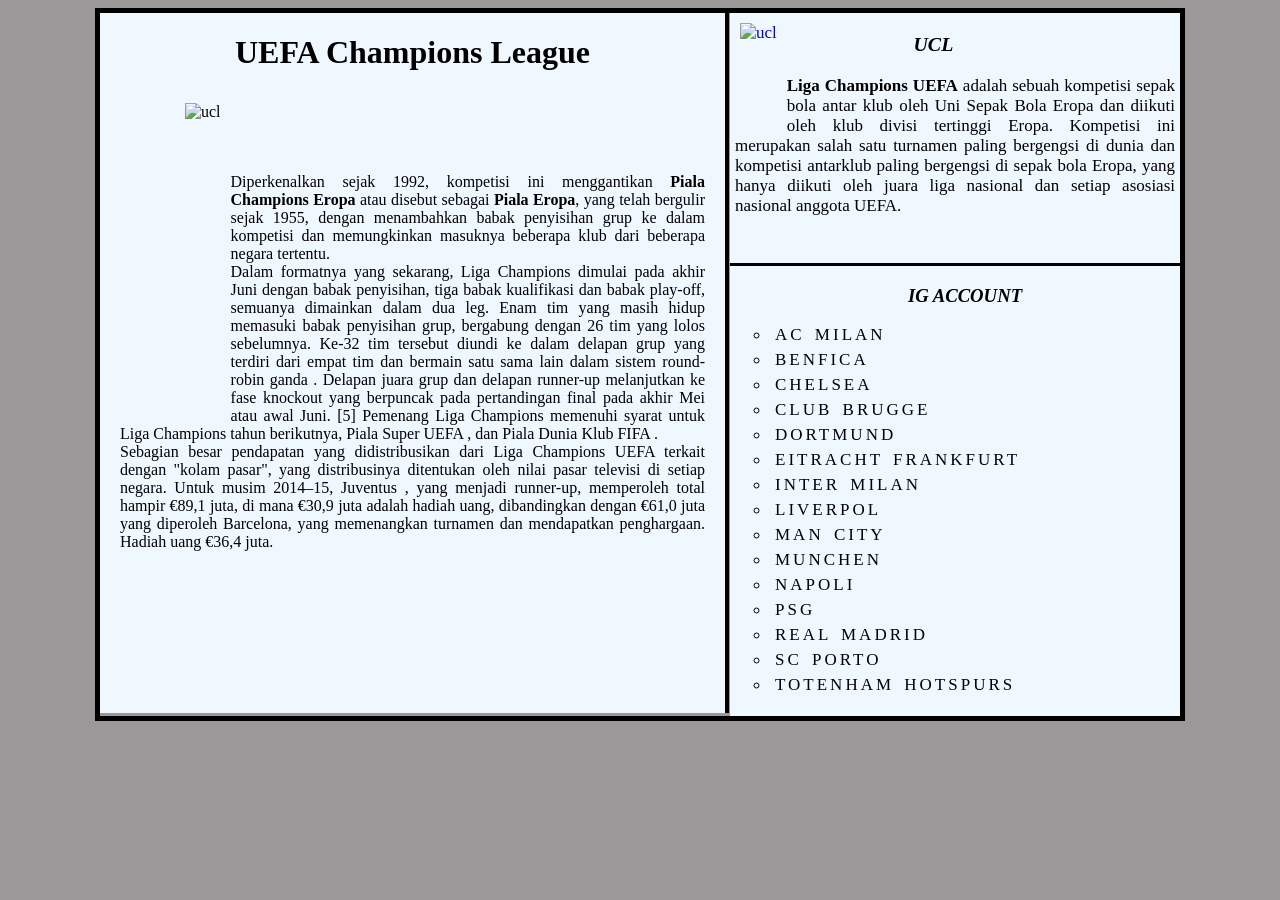
==== index.html @ a823a4a8 "Add files via upload" ====
<!DOCTYPE html>
<html>
    <head>
        <title>Latihan 2</title>
        <link rel="stylesheet" href="latihan.css">
    </head>
    <body>
        <div class="container cf">
            <div class="pertama">
                <h1>UEFA Champions League</h1>
                <div class="gambar2">
                    <img src="../webpj/img/ucl-konten.jpg" alt="ucl"  class="gmb2">
                </div>
                <p class="kucl">Diperkenalkan sejak 1992, kompetisi ini menggantikan <b>Piala Champions Eropa</b> atau disebut sebagai <b>Piala 
                    Eropa</b>, yang telah bergulir sejak 1955, dengan menambahkan babak penyisihan grup ke dalam kompetisi dan 
                    memungkinkan masuknya beberapa klub dari beberapa negara tertentu. <br>
                    Dalam formatnya yang sekarang, Liga Champions dimulai pada akhir Juni dengan babak penyisihan, tiga
                    babak kualifikasi dan babak play-off, semuanya dimainkan dalam dua leg. Enam tim yang masih hidup
                    memasuki babak penyisihan grup, bergabung dengan 26 tim yang lolos sebelumnya. Ke-32 tim tersebut
                    diundi ke dalam delapan grup yang terdiri dari empat tim dan bermain satu sama lain dalam sistem
                    round-robin ganda . Delapan juara grup dan delapan runner-up melanjutkan ke fase knockout yang
                    berpuncak pada pertandingan final pada akhir Mei atau awal Juni. [5] Pemenang Liga Champions memenuhi
                    syarat untuk Liga Champions tahun berikutnya, Piala Super UEFA , dan Piala Dunia Klub FIFA . <br>
                    Sebagian besar pendapatan yang didistribusikan dari Liga Champions UEFA terkait dengan "kolam pasar", 
                    yang distribusinya ditentukan oleh nilai pasar televisi di setiap negara. Untuk musim 2014–15, Juventus , 
                    yang menjadi runner-up, memperoleh total hampir €89,1 juta, di mana €30,9 juta adalah hadiah uang, dibandingkan 
                    dengan €61,0 juta yang diperoleh Barcelona, ​​yang memenangkan turnamen dan mendapatkan penghargaan. Hadiah uang 
                    €36,4 juta.
                </p>
            </div>
            <div class="bio">
                <div class="gambar">
                    <a href="https://en.wikipedia.org/wiki/UEFA_Champions_League" target="blank">
                        <img src="../webpj/img/logo-ucl.png" alt="ucl" class="gmb">
                    </a>
                </div>
                <h3 class="ucl">UCL</h3>
                <p><b>Liga Champions UEFA</b> adalah sebuah kompetisi sepak bola antar klub oleh Uni Sepak Bola Eropa
                    dan diikuti oleh klub divisi tertinggi Eropa. Kompetisi ini merupakan salah satu turnamen paling
                    bergengsi di dunia dan kompetisi antarklub paling bergengsi di sepak bola Eropa, yang hanya diikuti
                    oleh juara liga nasional dan setiap asosiasi nasional anggota UEFA.
                </p>
            </div>
            <div class="kedua">
                <h3 class="ig">IG ACCOUNT</h3> 
                <ul class="namaig">
                    <li type="circle"><a href="https://www.instagram.com/acmilan/?hl=en" target="blank" class="acm">AC MILAN</a></li>
                    <li type="circle"><a href="https://www.instagram.com/slbenfica/?hl=en" target="blank" class="bfc">BENFICA</a></li>
                    <li type="circle"><a href="https://www.instagram.com/chelseafc/?hl=en" target="blank" class="chealse">CHELSEA</a></li>
                    <li type="circle"><a href="https://www.instagram.com/clubbrugge/?hl=en" target="blank" class="brg">CLUB BRUGGE</a></li>
                    <li type="circle"><a href="https://www.instagram.com/bvb09/?hl=en" target="blank" class="mnc">DORTMUND</a></li>
                    <li type="circle"><a href="https://www.instagram.com/eintrachtfrankfurt/?hl=en" target="blank" class="frank">EITRACHT FRANKFURT</a></li>
                    <li type="circle"><a href="https://www.instagram.com/inter/?hl=en" target="blank" class="inter">INTER MILAN</a></li>
                    <li type="circle"><a href="https://www.instagram.com/liverpoolfc/?hl=en" target="blank" class="liverpol">LIVERPOL</a></li>
                    <li type="circle"><a href="https://www.instagram.com/mancity/?hl=en" target="blank" class="city">MAN CITY</a></li>
                    <li type="circle"><a href="https://www.instagram.com/fcbayern/?hl=en" target="blank" class="munchen">MUNCHEN</a></li>
                    <li type="circle"><a href="https://www.instagram.com/officialsscnapoli/?hl=en" target="blank" class="napoli">NAPOLI</a></li>
                    <li type="circle"><a href="https://www.instagram.com/psg/?hl=en" target="blank" class="psg">PSG</a></li>
                    <li type="circle"><a href="https://www.instagram.com/realmadrid/?hl=en" target="blank" class="realm">REAL MADRID</a></li>
                    <li type="circle"><a href="https://www.instagram.com/fcporto/?hl=en" target="blank" class="porto">SC PORTO</a></li>
                    <li type="circle"><a href="https://www.instagram.com/spursofficial/?hl=en" target="blank" class="totenham">TOTENHAM HOTSPURS</a></li>
                </ul>
            </div>
        </div>
    </body>
</html>
---- latihan.css ----
body {
    background-color: rgb(154, 152, 152);
}
.container {
    width: 1080px;
    margin: auto;
    border: 5px solid black;
}

.pertama {
    width: 625px;
    height: 700px;
    background-color: aliceblue;
    float:  left;
    border-right: 4px solid black;
    overflow: scroll;
}

.bio {
    width: 450px;
    height: 250px;
    background-color: aliceblue;
    font-family: 'Times New Roman', Times, serif;
    font-size: 17px;
    float: right;
}

.kedua {
    width: 450px;
    height: 450px;
    background-color: aliceblue;
    float: right;
    border-top: 3px solid black;
}

.gambar {
    object-fit: cover;
    
}

.gmb {
    height: 100px;
    margin: 10px 10px;
    float: left;
}
.gambar2 {
    object-fit: cover;
    text-align: center;
    margin-left: 75px;
}

.gmb2 {
    height: 300px;
    margin: 10px 10px;
    float: left;
}

h1 {
    text-align: center;
}

h3 {
    text-align: center;
    margin-left: 30px;
    font-family: Georgia, 'Times New Roman', Times, serif;
    font-style: italic;
}
.namaig li{
    padding-bottom: 5px;
}
.ig {
    margin-right: 10px;
}
.bio .ucl {
    margin-right: 100px;
}

p {
    margin-left: 5px;
    margin-right: 5px;
    text-align: justify;
}

.kedua a {
    word-spacing: 3px;
    letter-spacing: 3px;
    padding: 5px;
    text-decoration: none;
    font-size: 17px;
    color: black;
}

.city:hover {
    font-size: 20px;
    color: rgb(0, 251, 255);
}
.totenham:hover {
    font-size: 20px;
    color: gray;
}
.chealse:hover {
    font-size: 20px;
    color: blue;
}
.liverpol:hover {
    font-size: 20px;
    color: rgb(255, 0, 0);
}
.psg:hover {
    font-size: 20px;
    color: darkblue;
}
.brg:hover {
    font-size: 20px;
    color: rgb(0, 85, 255);
}
.frank:hover {
    font-size: 20px;
    color: rgb(255, 38, 0);
}
.acm:hover {
    font-size: 20px;
    color: red;
}
.inter:hover {
    font-size: 20px;
    color: rgb(0, 102, 255);
}
.juve:hover {
    font-size: 20px;
    color: rgba(255, 162, 0, 0.95);
}
.napoli:hover {
    font-size: 20px;
    color: rgb(0, 200, 255);
}
.realm:hover {
    font-size: 20px;
    color: rgb(194, 34, 194);
}
.barca:hover {
    font-size: 20px;
    color: rgb(255, 0, 0);
}
.sevilla:hover {
    font-size: 20px;
    color: rgb(238, 110, 6);
}
.atm:hover {
    font-size: 20px;
    color: rgb(241, 28, 0);
}
.bfc:hover {
    font-size: 20px;
    color: rgb(255, 39, 39);
}
.porto:hover {
    font-size: 20px;
    color: rgb(7, 208, 0);
}
.munchen:hover {
    font-size: 20px;
    color: rgb(255, 39, 39);
}
.mnc:hover {
    font-size: 20px;
    color: yellow;
}

.kucl {
    padding: 15px;
    padding-top: 80px;
}

.cf:before,
.cf:after {
    content: " "; /* 1 */
    display: table; /* 2 */
}

.cf:after {
    clear: both;
}

.cf {
    *zoom: 1;
}
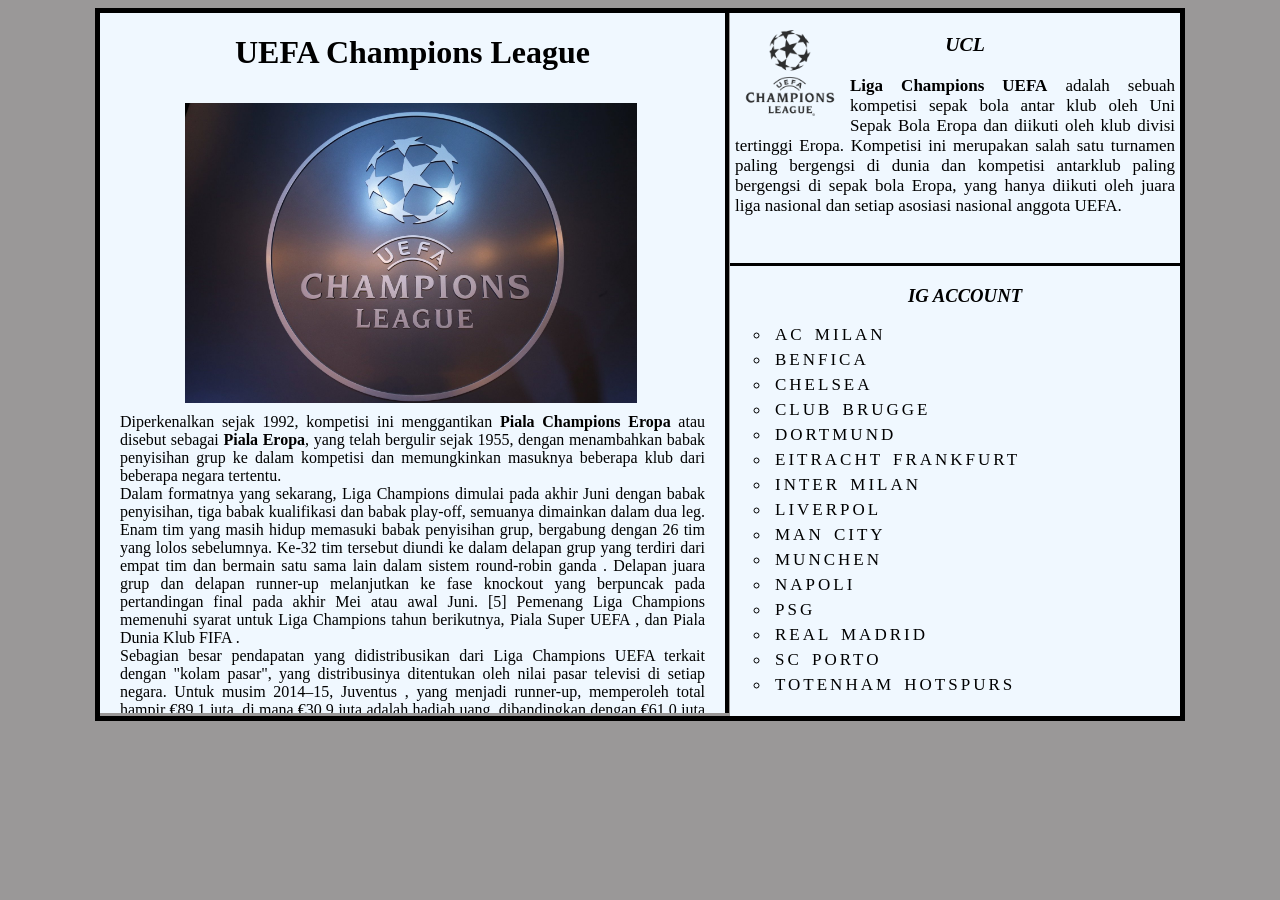
==== commit 2e7991c3: "Update index.html" ====
--- a/index.html
+++ b/index.html
@@ -2,14 +2,14 @@
 <html>
     <head>
         <title>Latihan 2</title>
-        <link rel="stylesheet" href="latihan.css">
+        <link rel="stylesheet" href="index.css">
     </head>
     <body>
         <div class="container cf">
             <div class="pertama">
                 <h1>UEFA Champions League</h1>
                 <div class="gambar2">
-                    <img src="../webpj/img/ucl-konten.jpg" alt="ucl"  class="gmb2">
+                    <img src="ucl-konten.jpg" alt="ucl"  class="gmb2">
                 </div>
                 <p class="kucl">Diperkenalkan sejak 1992, kompetisi ini menggantikan <b>Piala Champions Eropa</b> atau disebut sebagai <b>Piala 
                     Eropa</b>, yang telah bergulir sejak 1955, dengan menambahkan babak penyisihan grup ke dalam kompetisi dan 
@@ -31,7 +31,7 @@
             <div class="bio">
                 <div class="gambar">
                     <a href="https://en.wikipedia.org/wiki/UEFA_Champions_League" target="blank">
-                        <img src="../webpj/img/logo-ucl.png" alt="ucl" class="gmb">
+                        <img src="logo-ucl.png" alt="ucl" class="gmb">
                     </a>
                 </div>
                 <h3 class="ucl">UCL</h3>
@@ -63,4 +63,4 @@
             </div>
         </div>
     </body>
-</html>+</html>
--- a/index.css
+++ b/index.css
@@ -0,0 +1,187 @@
+body {
+    background-color: rgb(154, 152, 152);
+}
+.container {
+    width: 1080px;
+    margin: auto;
+    border: 5px solid black;
+}
+
+.pertama {
+    width: 625px;
+    height: 700px;
+    background-color: aliceblue;
+    float:  left;
+    border-right: 4px solid black;
+    overflow: scroll;
+}
+
+.bio {
+    width: 450px;
+    height: 250px;
+    background-color: aliceblue;
+    font-family: 'Times New Roman', Times, serif;
+    font-size: 17px;
+    float: right;
+}
+
+.kedua {
+    width: 450px;
+    height: 450px;
+    background-color: aliceblue;
+    float: right;
+    border-top: 3px solid black;
+}
+
+.gambar {
+    object-fit: cover;
+    
+}
+
+.gmb {
+    height: 100px;
+    margin: 10px 10px;
+    float: left;
+}
+.gambar2 {
+    object-fit: cover;
+    text-align: center;
+    margin-left: 75px;
+}
+
+.gmb2 {
+    height: 300px;
+    margin: 10px 10px;
+    float: left;
+}
+
+h1 {
+    text-align: center;
+}
+
+h3 {
+    text-align: center;
+    margin-left: 30px;
+    font-family: Georgia, 'Times New Roman', Times, serif;
+    font-style: italic;
+}
+.namaig li{
+    padding-bottom: 5px;
+}
+.ig {
+    margin-right: 10px;
+}
+.bio .ucl {
+    margin-right: 100px;
+}
+
+p {
+    margin-left: 5px;
+    margin-right: 5px;
+    text-align: justify;
+}
+
+.kedua a {
+    word-spacing: 3px;
+    letter-spacing: 3px;
+    padding: 5px;
+    text-decoration: none;
+    font-size: 17px;
+    color: black;
+}
+
+.city:hover {
+    font-size: 20px;
+    color: rgb(0, 251, 255);
+}
+.totenham:hover {
+    font-size: 20px;
+    color: gray;
+}
+.chealse:hover {
+    font-size: 20px;
+    color: blue;
+}
+.liverpol:hover {
+    font-size: 20px;
+    color: rgb(255, 0, 0);
+}
+.psg:hover {
+    font-size: 20px;
+    color: darkblue;
+}
+.brg:hover {
+    font-size: 20px;
+    color: rgb(0, 85, 255);
+}
+.frank:hover {
+    font-size: 20px;
+    color: rgb(255, 38, 0);
+}
+.acm:hover {
+    font-size: 20px;
+    color: red;
+}
+.inter:hover {
+    font-size: 20px;
+    color: rgb(0, 102, 255);
+}
+.juve:hover {
+    font-size: 20px;
+    color: rgba(255, 162, 0, 0.95);
+}
+.napoli:hover {
+    font-size: 20px;
+    color: rgb(0, 200, 255);
+}
+.realm:hover {
+    font-size: 20px;
+    color: rgb(194, 34, 194);
+}
+.barca:hover {
+    font-size: 20px;
+    color: rgb(255, 0, 0);
+}
+.sevilla:hover {
+    font-size: 20px;
+    color: rgb(238, 110, 6);
+}
+.atm:hover {
+    font-size: 20px;
+    color: rgb(241, 28, 0);
+}
+.bfc:hover {
+    font-size: 20px;
+    color: rgb(255, 39, 39);
+}
+.porto:hover {
+    font-size: 20px;
+    color: rgb(7, 208, 0);
+}
+.munchen:hover {
+    font-size: 20px;
+    color: rgb(255, 39, 39);
+}
+.mnc:hover {
+    font-size: 20px;
+    color: yellow;
+}
+
+.kucl {
+    padding: 15px;
+    padding-top: 80px;
+}
+
+.cf:before,
+.cf:after {
+    content: " "; /* 1 */
+    display: table; /* 2 */
+}
+
+.cf:after {
+    clear: both;
+}
+
+.cf {
+    *zoom: 1;
+}
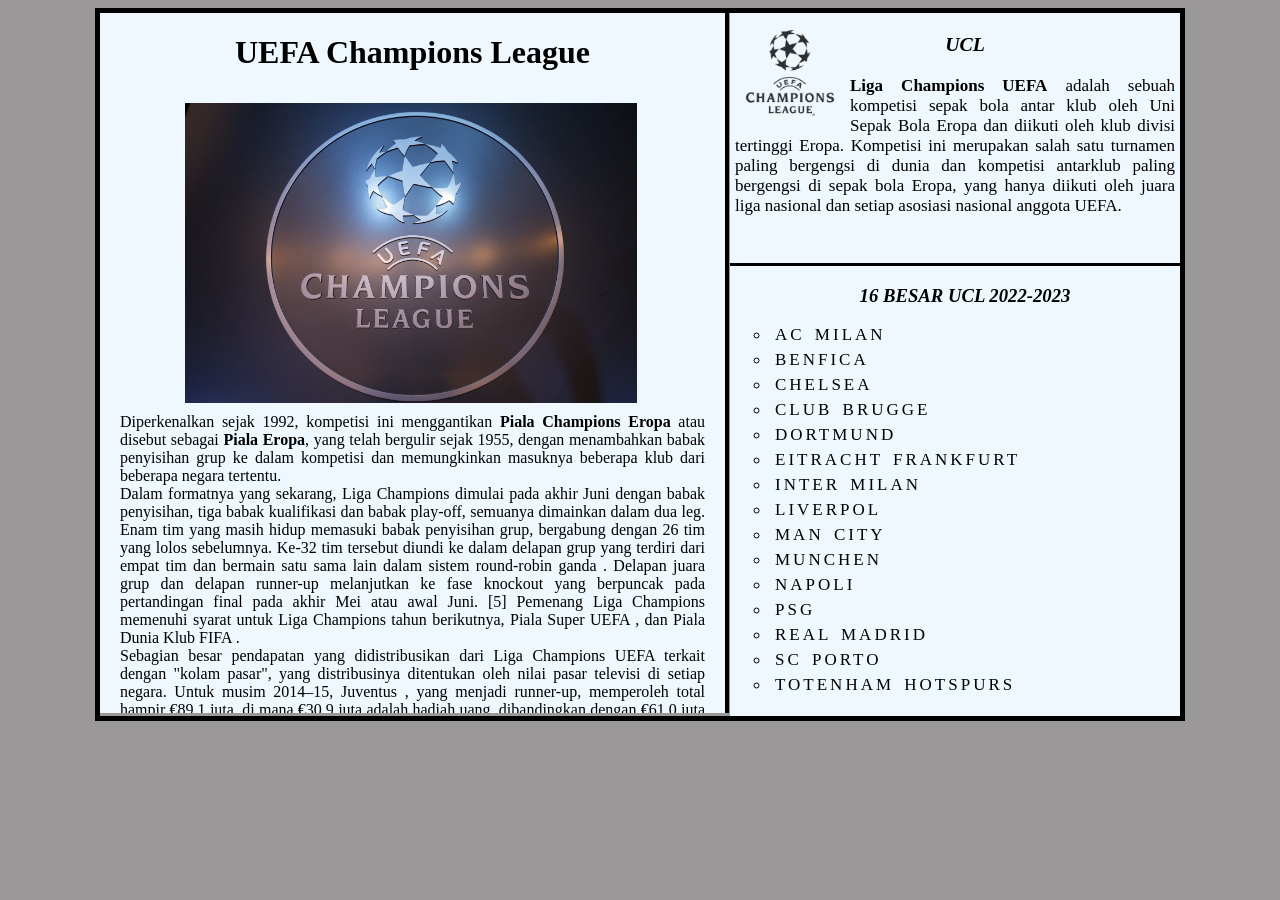
==== commit 633dead9: "Update index.html" ====
--- a/index.html
+++ b/index.html
@@ -42,7 +42,7 @@
                 </p>
             </div>
             <div class="kedua">
-                <h3 class="ig">IG ACCOUNT</h3> 
+                <h3 class="ig">16 BESAR UCL 2022-2023</h3> 
                 <ul class="namaig">
                     <li type="circle"><a href="https://www.instagram.com/acmilan/?hl=en" target="blank" class="acm">AC MILAN</a></li>
                     <li type="circle"><a href="https://www.instagram.com/slbenfica/?hl=en" target="blank" class="bfc">BENFICA</a></li>
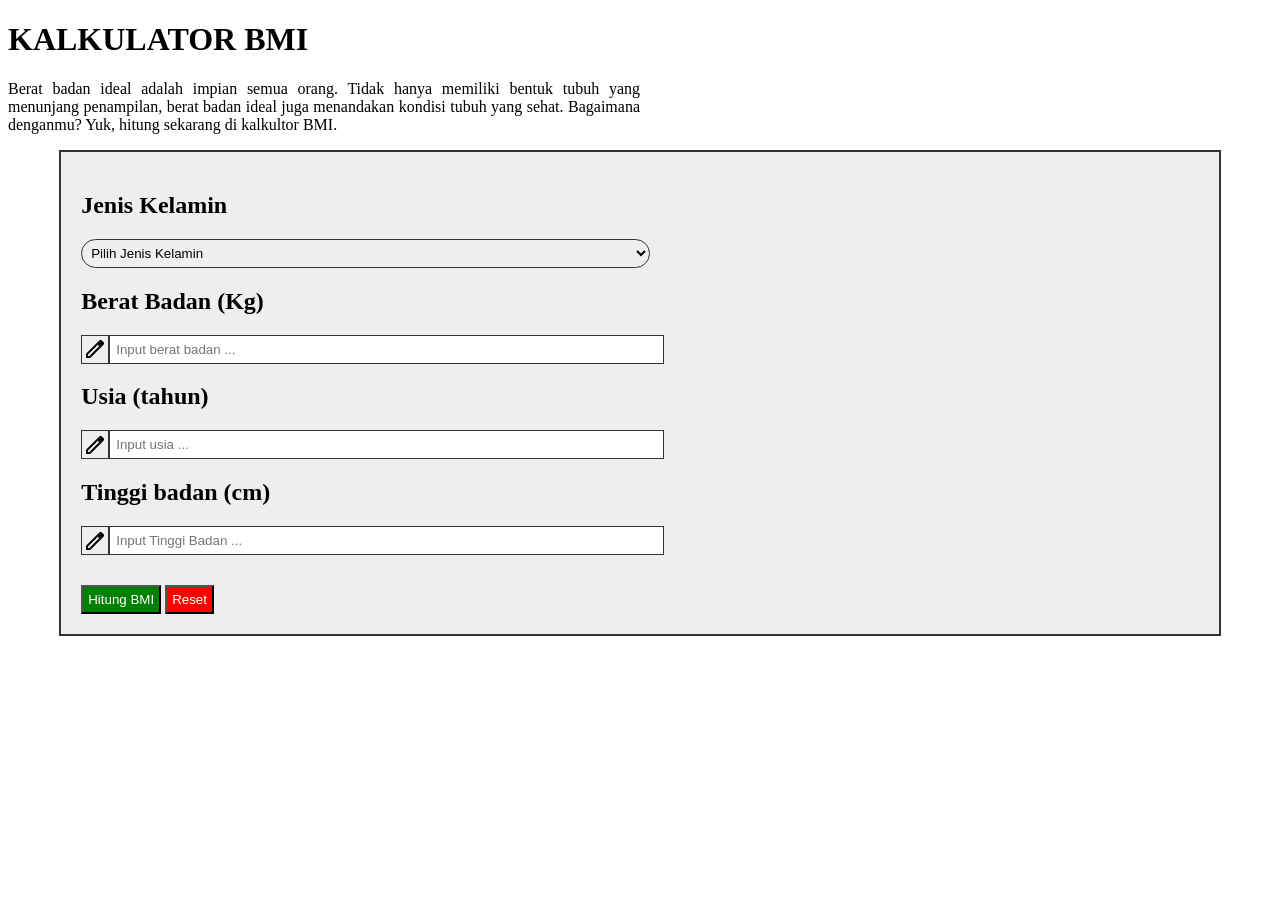
==== commit 59489a48: "upload file html" ====
--- a/index.html
+++ b/index.html
@@ -1,66 +1,147 @@
-<!DOCTYPE html>
-<html>
-    <head>
-        <title>Latihan 2</title>
-        <link rel="stylesheet" href="index.css">
-    </head>
-    <body>
-        <div class="container cf">
-            <div class="pertama">
-                <h1>UEFA Champions League</h1>
-                <div class="gambar2">
-                    <img src="ucl-konten.jpg" alt="ucl"  class="gmb2">
-                </div>
-                <p class="kucl">Diperkenalkan sejak 1992, kompetisi ini menggantikan <b>Piala Champions Eropa</b> atau disebut sebagai <b>Piala 
-                    Eropa</b>, yang telah bergulir sejak 1955, dengan menambahkan babak penyisihan grup ke dalam kompetisi dan 
-                    memungkinkan masuknya beberapa klub dari beberapa negara tertentu. <br>
-                    Dalam formatnya yang sekarang, Liga Champions dimulai pada akhir Juni dengan babak penyisihan, tiga
-                    babak kualifikasi dan babak play-off, semuanya dimainkan dalam dua leg. Enam tim yang masih hidup
-                    memasuki babak penyisihan grup, bergabung dengan 26 tim yang lolos sebelumnya. Ke-32 tim tersebut
-                    diundi ke dalam delapan grup yang terdiri dari empat tim dan bermain satu sama lain dalam sistem
-                    round-robin ganda . Delapan juara grup dan delapan runner-up melanjutkan ke fase knockout yang
-                    berpuncak pada pertandingan final pada akhir Mei atau awal Juni. [5] Pemenang Liga Champions memenuhi
-                    syarat untuk Liga Champions tahun berikutnya, Piala Super UEFA , dan Piala Dunia Klub FIFA . <br>
-                    Sebagian besar pendapatan yang didistribusikan dari Liga Champions UEFA terkait dengan "kolam pasar", 
-                    yang distribusinya ditentukan oleh nilai pasar televisi di setiap negara. Untuk musim 2014–15, Juventus , 
-                    yang menjadi runner-up, memperoleh total hampir €89,1 juta, di mana €30,9 juta adalah hadiah uang, dibandingkan 
-                    dengan €61,0 juta yang diperoleh Barcelona, ​​yang memenangkan turnamen dan mendapatkan penghargaan. Hadiah uang 
-                    €36,4 juta.
-                </p>
-            </div>
-            <div class="bio">
-                <div class="gambar">
-                    <a href="https://en.wikipedia.org/wiki/UEFA_Champions_League" target="blank">
-                        <img src="logo-ucl.png" alt="ucl" class="gmb">
-                    </a>
-                </div>
-                <h3 class="ucl">UCL</h3>
-                <p><b>Liga Champions UEFA</b> adalah sebuah kompetisi sepak bola antar klub oleh Uni Sepak Bola Eropa
-                    dan diikuti oleh klub divisi tertinggi Eropa. Kompetisi ini merupakan salah satu turnamen paling
-                    bergengsi di dunia dan kompetisi antarklub paling bergengsi di sepak bola Eropa, yang hanya diikuti
-                    oleh juara liga nasional dan setiap asosiasi nasional anggota UEFA.
-                </p>
-            </div>
-            <div class="kedua">
-                <h3 class="ig">16 BESAR UCL 2022-2023</h3> 
-                <ul class="namaig">
-                    <li type="circle"><a href="https://www.instagram.com/acmilan/?hl=en" target="blank" class="acm">AC MILAN</a></li>
-                    <li type="circle"><a href="https://www.instagram.com/slbenfica/?hl=en" target="blank" class="bfc">BENFICA</a></li>
-                    <li type="circle"><a href="https://www.instagram.com/chelseafc/?hl=en" target="blank" class="chealse">CHELSEA</a></li>
-                    <li type="circle"><a href="https://www.instagram.com/clubbrugge/?hl=en" target="blank" class="brg">CLUB BRUGGE</a></li>
-                    <li type="circle"><a href="https://www.instagram.com/bvb09/?hl=en" target="blank" class="mnc">DORTMUND</a></li>
-                    <li type="circle"><a href="https://www.instagram.com/eintrachtfrankfurt/?hl=en" target="blank" class="frank">EITRACHT FRANKFURT</a></li>
-                    <li type="circle"><a href="https://www.instagram.com/inter/?hl=en" target="blank" class="inter">INTER MILAN</a></li>
-                    <li type="circle"><a href="https://www.instagram.com/liverpoolfc/?hl=en" target="blank" class="liverpol">LIVERPOL</a></li>
-                    <li type="circle"><a href="https://www.instagram.com/mancity/?hl=en" target="blank" class="city">MAN CITY</a></li>
-                    <li type="circle"><a href="https://www.instagram.com/fcbayern/?hl=en" target="blank" class="munchen">MUNCHEN</a></li>
-                    <li type="circle"><a href="https://www.instagram.com/officialsscnapoli/?hl=en" target="blank" class="napoli">NAPOLI</a></li>
-                    <li type="circle"><a href="https://www.instagram.com/psg/?hl=en" target="blank" class="psg">PSG</a></li>
-                    <li type="circle"><a href="https://www.instagram.com/realmadrid/?hl=en" target="blank" class="realm">REAL MADRID</a></li>
-                    <li type="circle"><a href="https://www.instagram.com/fcporto/?hl=en" target="blank" class="porto">SC PORTO</a></li>
-                    <li type="circle"><a href="https://www.instagram.com/spursofficial/?hl=en" target="blank" class="totenham">TOTENHAM HOTSPURS</a></li>
-                </ul>
-            </div>
-        </div>
-    </body>
-</html>
+<!DOCTYPE html>
+<html lang="en">
+  <head>
+    <meta charset="UTF-8" />
+    <meta http-equiv="X-UA-Compatible" content="IE=edge" />
+    <meta name="viewport" content="width=device-width, initial-scale=1.0" />
+    <title>BMI CALCULATOR</title>
+
+    <!-- icon web -->
+    <link rel="shortcut icon" href="assets/logo/math.png" type="image/x-icon" />
+
+    <!-- CSS -->
+    <link rel="stylesheet" href="css/main.css" />
+    <!-- Google fonts icon -->
+    <link
+      rel="stylesheet"
+      href="https://fonts.googleapis.com/css2?family=Material+Symbols+Outlined:opsz,wght,FILL,GRAD@24,400,0,0"
+    />
+  </head>
+  <body>
+    <div id="container_pertama">
+      <h1>KALKULATOR BMI</h1>
+      <p>
+        Berat badan ideal adalah impian semua orang. Tidak hanya memiliki bentuk
+        tubuh yang menunjang penampilan, berat badan ideal juga menandakan
+        kondisi tubuh yang sehat. Bagaimana denganmu? Yuk, hitung sekarang di
+        kalkultor BMI.
+      </p>
+    </div>
+
+    <div class="container_content">
+      <div id="container_kalkulator">
+        <div id="container_jenisKelamin">
+          <h2>Jenis Kelamin</h2>
+          <select
+            name="jenis_kelamin"
+            id="jenis_kelamin"
+            class="input"
+            required
+          >
+            <option value="" disabled selected>Pilih Jenis Kelamin</option>
+            <option value="Pria">Pria</option>
+            <option value="Wanita">Wanita</option>
+          </select>
+        </div>
+
+        <div class="container_beratBadan" id="container_beratBadan">
+          <h2>Berat Badan (Kg)</h2>
+          <div class="container_input">
+            <div>
+              <span class="material-symbols-outlined"> edit </span>
+            </div>
+            <div class="parent_input">
+              <input
+                type="number"
+                max="3"
+                name="berat_badan"
+                id="berat_badan"
+                class="input"
+                placeholder="Input berat badan ..."
+                required
+              />
+            </div>
+          </div>
+
+          <h2>Usia (tahun)</h2>
+          <div class="container_input">
+            <div>
+              <span class="material-symbols-outlined"> edit </span>
+            </div>
+            <div class="parent_input">
+              <input
+                type="number"
+                name="usia"
+                max="2"
+                id="usia"
+                class="input"
+                placeholder="Input usia ..."
+                required
+              />
+            </div>
+          </div>
+
+          <h2>Tinggi badan (cm)</h2>
+          <div class="container_input">
+            <div>
+              <span class="material-symbols-outlined"> edit </span>
+            </div>
+            <div class="parent_input">
+              <input
+                type="number"
+                min="3"
+                max="3"
+                name="tinggi_badan"
+                id="tinggi_badan"
+                class="input"
+                placeholder="Input Tinggi Badan ..."
+              />
+            </div>
+          </div>
+          <div class="container_button">
+            <button type="button" id="button_hitung">Hitung BMI</button>
+            <button type="button" id="button_reset">Reset</button>
+          </div>
+        </div>
+      </div>
+
+      <div id="container_result">
+        <div class="card_result">
+          <p>Berat Badan Lebih</p>
+          <h2 id="text_result_bmi"></h2>
+          <p id="text_berat_badan"></p>
+
+          <button>Donwload Hasil BMI</button>
+        </div>
+
+        <div id="card_text">
+          <p id="text_kategori"></p>
+          <p id="text_saran"></p>
+          <p id="text_saran2"></p>
+
+          <div id="card_button">
+            <button>Konsultasi Ahli Gizi Via Aplikasi</button>
+            <button>Registrasi Online Ahli Gizi</button>
+          </div>
+
+          <p>
+            BMI tidak sepenuhnya mewakili diagnosis menyeluruh dari keseharan
+            tubuh dari resiko penyakit seseorang. Anda perlu konsultasi llebih
+            lanjut mengenai resiko dan kekhawatiran anda terkait dengan berat
+            badan anda.
+          </p>
+        </div>
+        <div class="card_result">
+          <p>Beberapa penyakit yang berasal dari kegemukan</p>
+          <ul id="list_penyakit"></ul>
+          <div>
+            <button>Konsultasi Ahli Gizi Via Aplikasi</button>
+            <button>Registrasi Online Ahli Gizi</button>
+          </div>
+        </div>
+      </div>
+    </div>
+
+    <script src="js/main.js"></script>
+  </body>
+</html>
--- a/css/main.css
+++ b/css/main.css
@@ -0,0 +1,110 @@
+#container_pertama p {
+  width: 50%;
+  text-align: justify;
+}
+
+.container_content {
+  display: flex;
+  width: 90%;
+  margin: auto;
+  background-color: #eee;
+  border: solid #333 2px;
+  padding: 10px;
+}
+
+#container_jenisKelamin select {
+  padding: 5px;
+  border-radius: 20px;
+}
+
+#container_kalkulator {
+  width: 50%;
+  padding: 10px;
+}
+
+#container_beratBadan .container_input {
+  display: flex;
+}
+
+.container_input div:first-child {
+  display: flex;
+  justify-content: center;
+  align-items: center;
+  border: solid #333 1px;
+  padding: 1px;
+}
+
+.parent_input {
+  width: 100%;
+}
+
+.input {
+  padding: 6px;
+  border: solid #333 1px;
+  width: 100%;
+}
+
+.container_button {
+  margin-top: 30px;
+}
+
+.container_button button:first-child {
+  padding: 5px;
+  background-color: green;
+  outline: none;
+  cursor: pointer;
+  color: white;
+}
+
+.container_button button:nth-child(2) {
+  padding: 5px;
+  background-color: red;
+  outline: none;
+  cursor: pointer;
+  color: white;
+}
+
+#container_result {
+  display: none;
+  width: 50%;
+  padding: 30px;
+}
+
+#container_result .card_result {
+  background-color: wheat;
+  padding: 10px;
+  text-align: center;
+}
+
+.card_result p {
+  font-size: 24px;
+}
+
+.card_result h2 {
+  font-size: 34px;
+}
+
+.card_result button {
+  padding: 5px;
+  background-color: green;
+  color: white;
+  outline: none;
+}
+
+#card_text #card_button {
+  display: flex;
+  gap: 10px;
+  justify-content: center;
+  align-items: center;
+}
+
+#card_text #card_button button {
+  padding: 5px;
+  background-color: green;
+  color: white;
+  outline: none;
+}
+
+.card_result ul {
+  list-style-type: none;
+}
